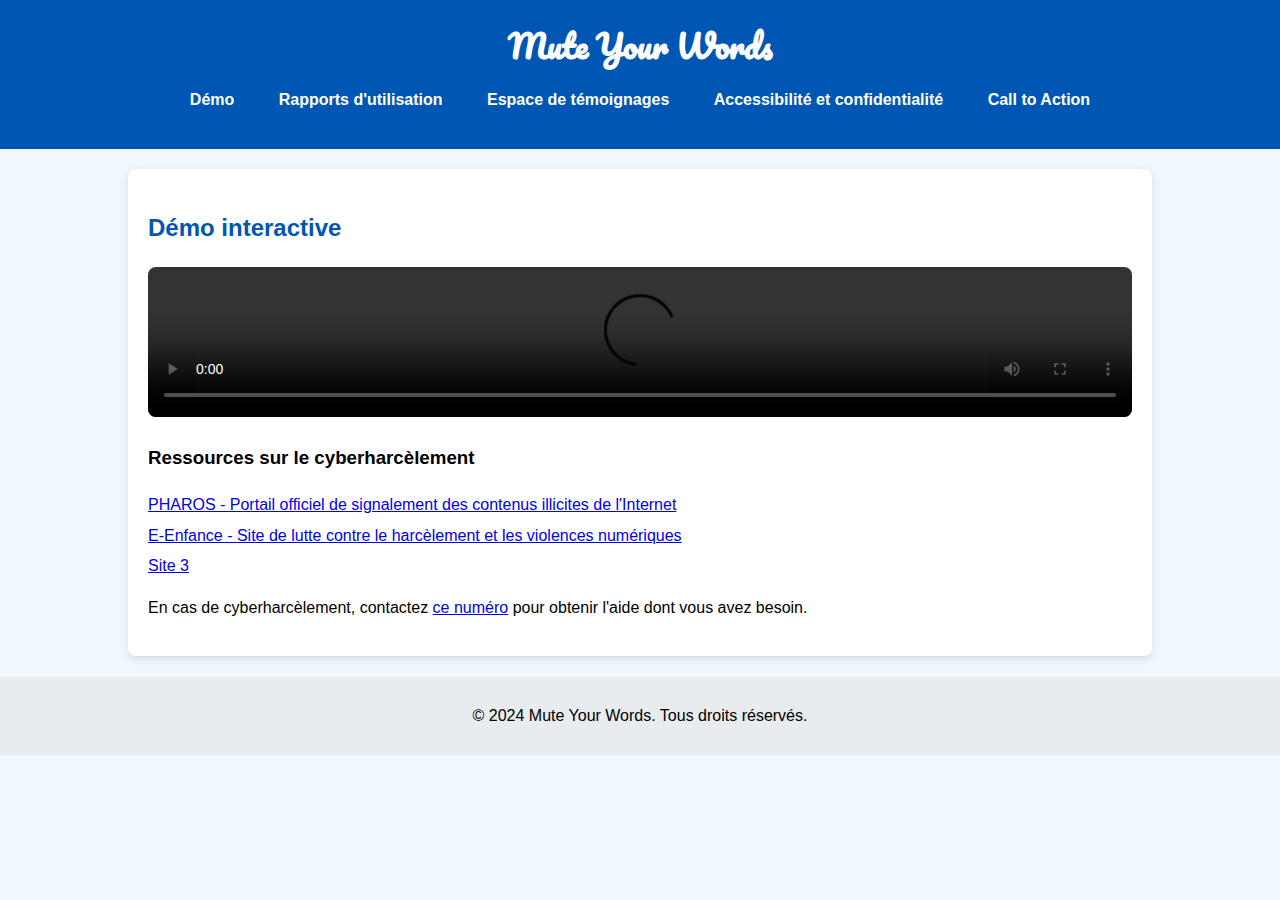
==== index.html @ 37132bde "Site Vitrine Mute Your Words" ====
<!DOCTYPE html>
<html lang="fr">
<head>
    <meta charset="UTF-8">
    <meta name="viewport" content="width=device-width, initial-scale=1.0">
    <link rel="stylesheet" href="style.css">
    <link href="https://fonts.googleapis.com/css2?family=Pacifico&display=swap" rel="stylesheet">

    <title>Mute Your Words - Démo Interactive</title>
</head>
<body>
    <header>
        <h1>Mute Your Words</h1>
        <nav>
            <ul>
                <li><a href="index.html">Démo</a></li>
                <li><a href="rapports.html">Rapports d'utilisation</a></li>
                <li><a href="temoignages.html">Espace de témoignages</a></li>
                <li><a href="accessibilite.html">Accessibilité et confidentialité</a></li>
                <li><a href="call_to_action.html">Call to Action</a></li>
            </ul>
        </nav>
    </header>

    <section id="demo-interactive">
        <h2>Démo interactive</h2>
        <video controls>
            <source src="demo.mp4" type="video/mp4">
            Votre navigateur ne supporte pas la vidéo.
        </video>
        <h3>Ressources sur le cyberharcèlement</h3>
        <ul>
            <li><a href="https://www.internet-signalement.gouv.fr/PharosS1/">PHAROS - Portail officiel de signalement des contenus illicites de l'Internet </a></li>
            <li><a href="https://e-enfance.org">E-Enfance - Site de lutte contre le harcèlement et les violences numériques</a></li>
            <li><a href="#">Site 3</a></li>
            <li><p>En cas de cyberharcèlement, contactez <a href="tel:3018">ce numéro</a> pour obtenir l'aide dont vous avez besoin.</p></li> 
        </ul>
    </section>

    <footer>
        <p>&copy; 2024 Mute Your Words. Tous droits réservés.</p>
    </footer>
</body>
</html>
---- style.css ----
body {
    font-family: 'Roboto', sans-serif; /* Police de base */
    margin: 0;
    padding: 0;
    line-height: 1.6;
    background-color: #f0f8ff; /* Couleur de fond légère */
}

header {
    background: #0056b3; /* Bleu foncé */
    color: #fff;
    padding: 20px 0;
    text-align: center;
}

nav ul {
    list-style: none;
    padding: 0;
}

nav ul li {
    display: inline;
    margin: 0 20px;
}

nav a {
    color: #fff;
    text-decoration: none;
    font-weight: bold;
    transition: color 0.3s; /* Transition pour l'effet hover */
}

nav a:hover {
    color: #ffdd57; /* Couleur au survol */
}

h1 {
    margin: 0;
    font-family: 'Pacifico', cursive; /* Police artistique pour le titre */
}

section {
    padding: 20px;
    border-bottom: 1px solid #e0e0e0; /* Bordure légère */
    background-color: #ffffff; /* Fond blanc pour les sections */
    margin: 20px 10%;
    border-radius: 8px; /* Coins arrondis */
    box-shadow: 0 2px 10px rgba(0, 0, 0, 0.1); /* Ombre légère */
}

h2 {
    color: #0056b3; /* Bleu foncé pour les titres */
}

video {
    width: 100%;
    height: auto;
    border-radius: 8px; /* Coins arrondis pour la vidéo */
}

ul {
    list-style-type: none;
    padding: 0;
}

ul li {
    margin: 5px 0;
}

button {
    background: #007bff; /* Bleu vif */
    color: white;
    border: none;
    padding: 10px 20px;
    cursor: pointer;
    margin: 5px;
    border-radius: 5px; /* Coins arrondis pour les boutons */
    transition: background 0.3s; /* Transition pour l'effet hover */
}

button a {
    color: white;
    text-decoration: none;
}

button:hover {
    background: #0056b3; /* Bleu foncé au survol */
}

footer {
    text-align: center;
    padding: 10px 0;
    background: #e9ecef; /* Couleur de fond du footer */
    margin-top: 20px;
}
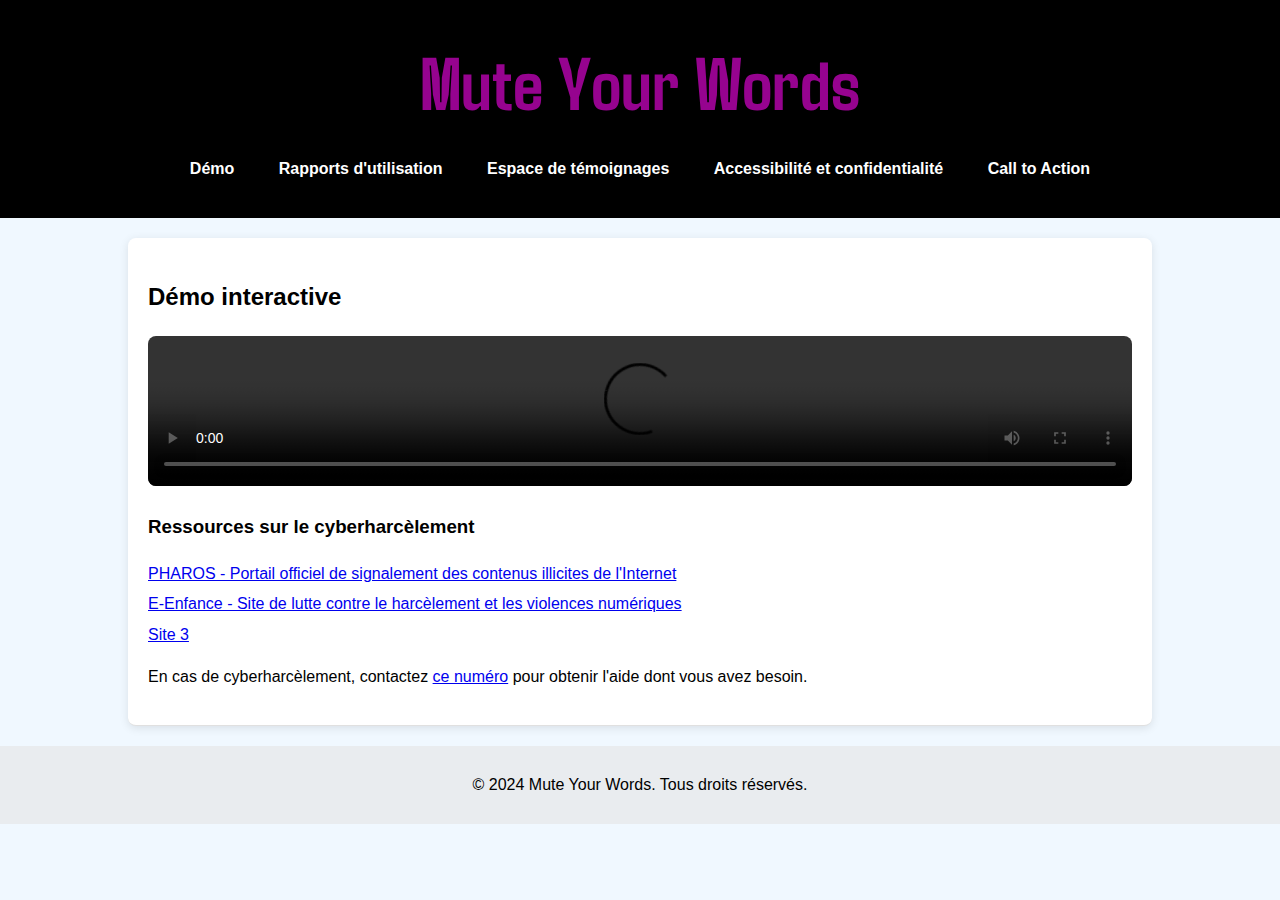
==== commit 5c658211: "Modif couleurs + police" ====
--- a/index.html
+++ b/index.html
@@ -4,7 +4,9 @@
     <meta charset="UTF-8">
     <meta name="viewport" content="width=device-width, initial-scale=1.0">
     <link rel="stylesheet" href="style.css">
-    <link href="https://fonts.googleapis.com/css2?family=Pacifico&display=swap" rel="stylesheet">
+    <link rel="preconnect" href="https://fonts.googleapis.com">
+    <link rel="preconnect" href="https://fonts.gstatic.com" crossorigin>
+    <link href="https://fonts.googleapis.com/css2?family=Agdasima&display=swap" rel="stylesheet">
 
     <title>Mute Your Words - Démo Interactive</title>
 </head>
--- a/style.css
+++ b/style.css
@@ -7,8 +7,8 @@
 }
 
 header {
-    background: #0056b3; /* Bleu foncé */
-    color: #fff;
+    background: #000000;
+    color: #96038f;
     padding: 20px 0;
     text-align: center;
 }
@@ -36,7 +36,8 @@
 
 h1 {
     margin: 0;
-    font-family: 'Pacifico', cursive; /* Police artistique pour le titre */
+    font-size: 75px;
+    font-family: 'Agdasima', cursive; /* Police artistique pour le titre */
 }
 
 section {
@@ -49,7 +50,7 @@
 }
 
 h2 {
-    color: #0056b3; /* Bleu foncé pour les titres */
+    color: #000000; /* Bleu foncé pour les titres */
 }
 
 video {
@@ -68,7 +69,7 @@
 }
 
 button {
-    background: #007bff; /* Bleu vif */
+    background: #000000; /* Bleu vif */
     color: white;
     border: none;
     padding: 10px 20px;
@@ -84,7 +85,7 @@
 }
 
 button:hover {
-    background: #0056b3; /* Bleu foncé au survol */
+    background: #96038f; /* Bleu foncé au survol */
 }
 
 footer {
@@ -93,3 +94,4 @@
     background: #e9ecef; /* Couleur de fond du footer */
     margin-top: 20px;
 }
+
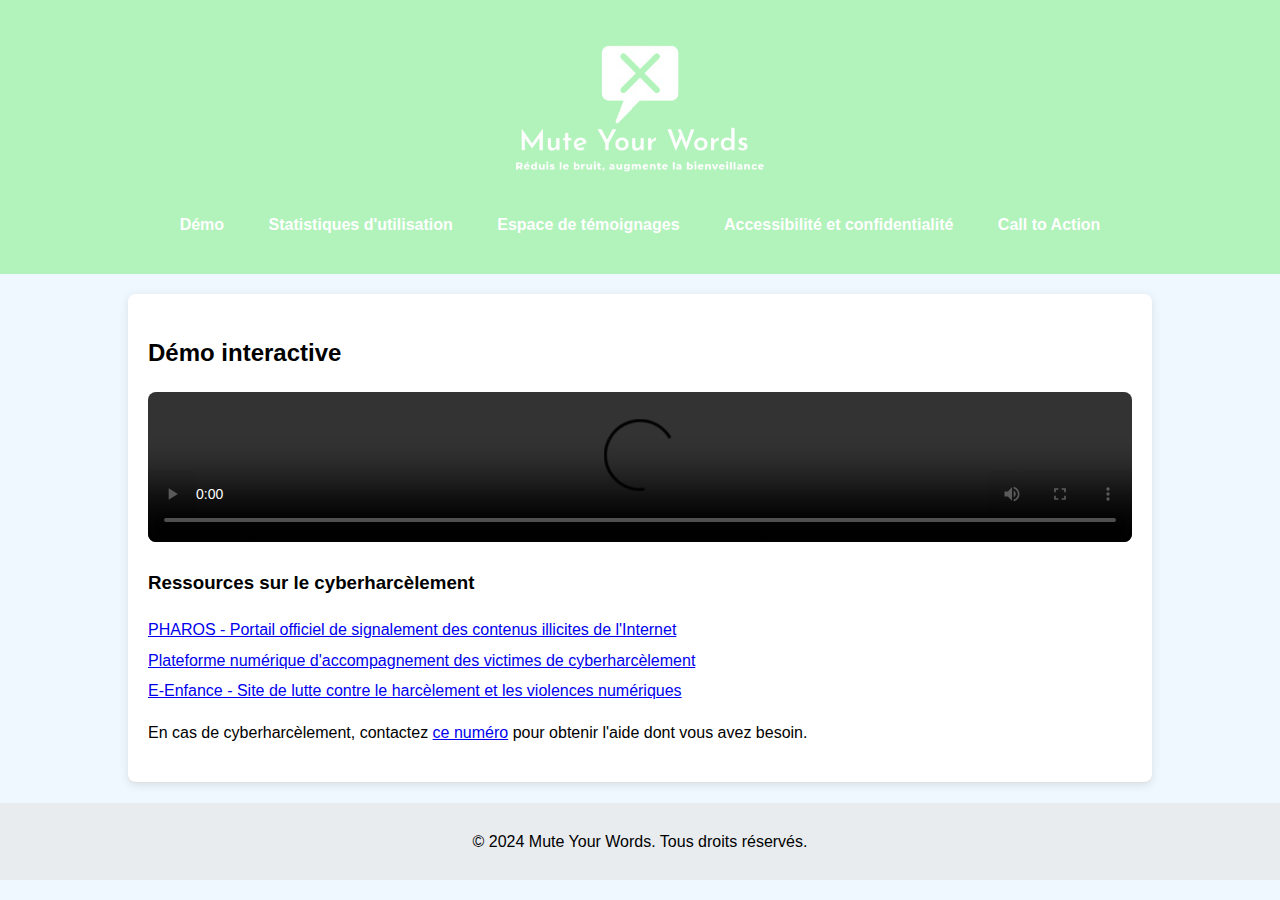
==== commit d9291a71: "Ajout de contenu + installation script" ====
--- a/index.html
+++ b/index.html
@@ -4,19 +4,16 @@
     <meta charset="UTF-8">
     <meta name="viewport" content="width=device-width, initial-scale=1.0">
     <link rel="stylesheet" href="style.css">
-    <link rel="preconnect" href="https://fonts.googleapis.com">
-    <link rel="preconnect" href="https://fonts.gstatic.com" crossorigin>
-    <link href="https://fonts.googleapis.com/css2?family=Agdasima&display=swap" rel="stylesheet">
 
     <title>Mute Your Words - Démo Interactive</title>
 </head>
 <body>
     <header>
-        <h1>Mute Your Words</h1>
+        <h1><img src="images/logo-removebg-preview.png" alt=""></h1>
         <nav>
             <ul>
                 <li><a href="index.html">Démo</a></li>
-                <li><a href="rapports.html">Rapports d'utilisation</a></li>
+                <li><a href="rapports.html">Statistiques d'utilisation</a></li>
                 <li><a href="temoignages.html">Espace de témoignages</a></li>
                 <li><a href="accessibilite.html">Accessibilité et confidentialité</a></li>
                 <li><a href="call_to_action.html">Call to Action</a></li>
@@ -33,8 +30,8 @@
         <h3>Ressources sur le cyberharcèlement</h3>
         <ul>
             <li><a href="https://www.internet-signalement.gouv.fr/PharosS1/">PHAROS - Portail officiel de signalement des contenus illicites de l'Internet </a></li>
+            <li><a href="https://www.masecurite.interieur.gouv.fr/fr/demarches-en-ligne/plateforme-signalement-cyberharcelement">Plateforme numérique d'accompagnement des victimes de cyberharcèlement</a></li>
             <li><a href="https://e-enfance.org">E-Enfance - Site de lutte contre le harcèlement et les violences numériques</a></li>
-            <li><a href="#">Site 3</a></li>
             <li><p>En cas de cyberharcèlement, contactez <a href="tel:3018">ce numéro</a> pour obtenir l'aide dont vous avez besoin.</p></li> 
         </ul>
     </section>
--- a/style.css
+++ b/style.css
@@ -7,8 +7,7 @@
 }
 
 header {
-    background: #000000;
-    color: #96038f;
+    background: #B2F2BB;
     padding: 20px 0;
     text-align: center;
 }
@@ -31,13 +30,13 @@
 }
 
 nav a:hover {
-    color: #ffdd57; /* Couleur au survol */
+    color: #000000; /* Couleur au survol */
 }
 
-h1 {
+h1 img{
     margin: 0;
-    font-size: 75px;
-    font-family: 'Agdasima', cursive; /* Police artistique pour le titre */
+    width: 250px;
+    height: auto;
 }
 
 section {
@@ -85,7 +84,7 @@
 }
 
 button:hover {
-    background: #96038f; /* Bleu foncé au survol */
+    background: #B2F2BB; /* Bleu foncé au survol */
 }
 
 footer {
@@ -95,3 +94,11 @@
     margin-top: 20px;
 }
 
+#rapports-utilisation {
+    text-align: left; /* Le texte reste aligné à gauche */
+}
+
+.centered-image {
+    display: block; /* Permet de centrer l'image */
+    margin: 0 auto; /* Centre l'image horizontalement */
+}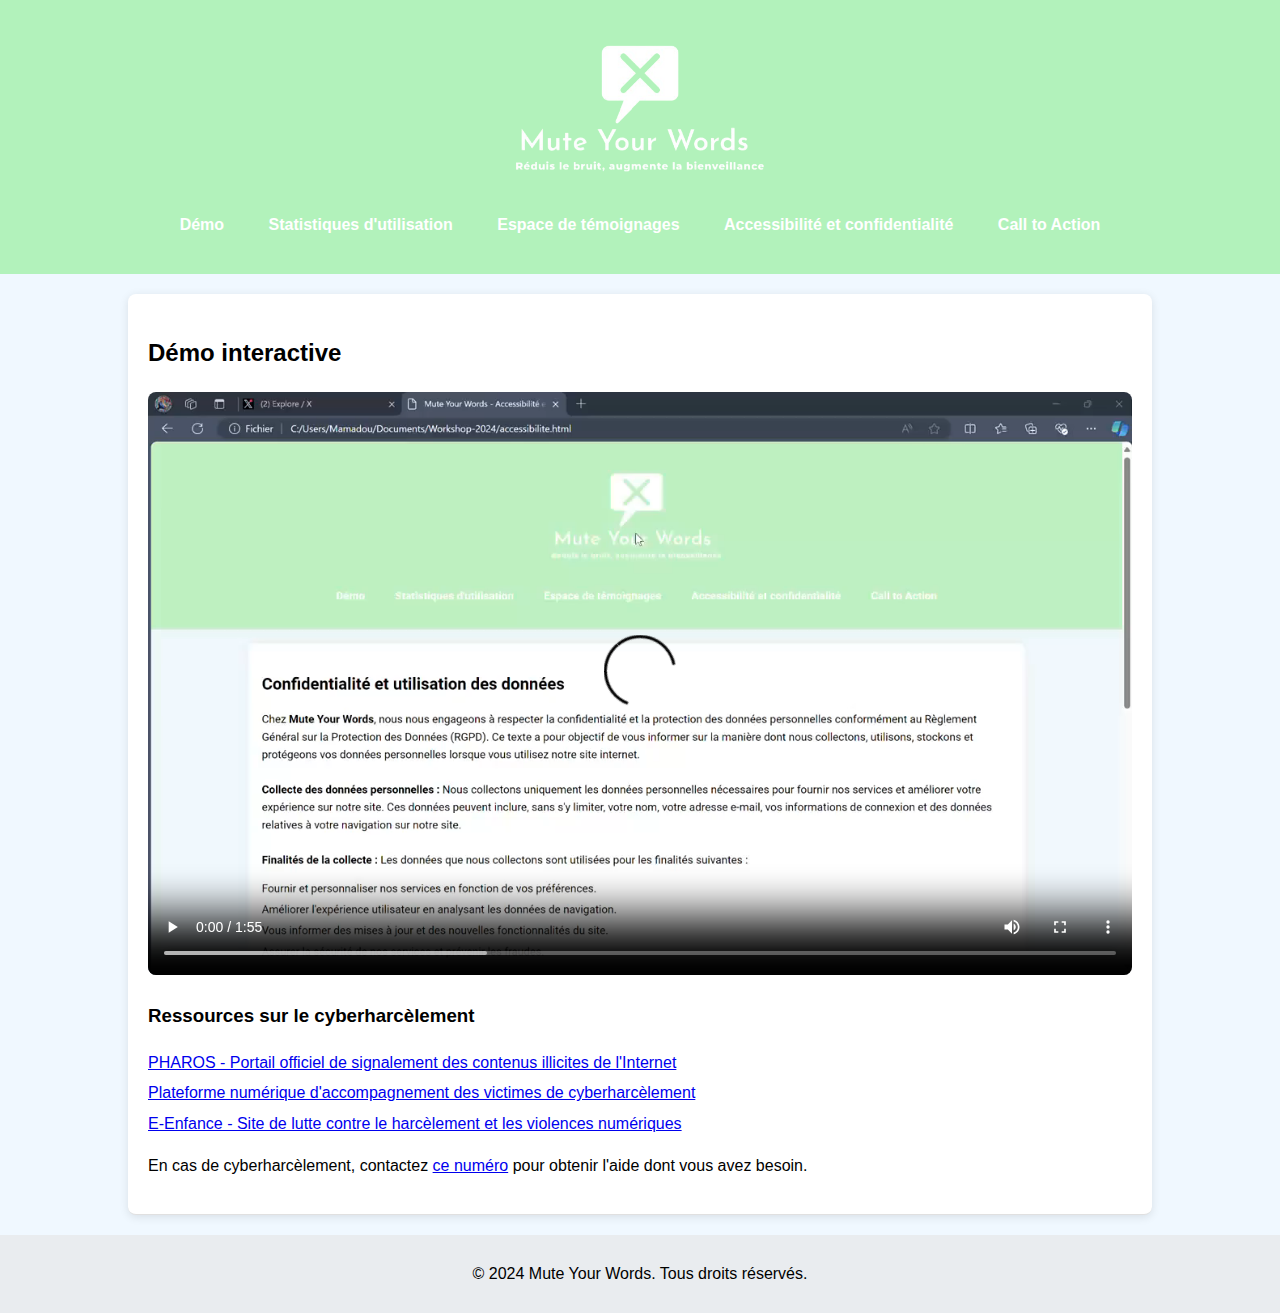
==== commit 2bc15bb4: "Ajout vidéo demo" ====
--- a/index.html
+++ b/index.html
@@ -24,7 +24,7 @@
     <section id="demo-interactive">
         <h2>Démo interactive</h2>
         <video controls>
-            <source src="demo.mp4" type="video/mp4">
+            <source src="images/9160262925258615701.mp4" type="video/mp4">
             Votre navigateur ne supporte pas la vidéo.
         </video>
         <h3>Ressources sur le cyberharcèlement</h3>
